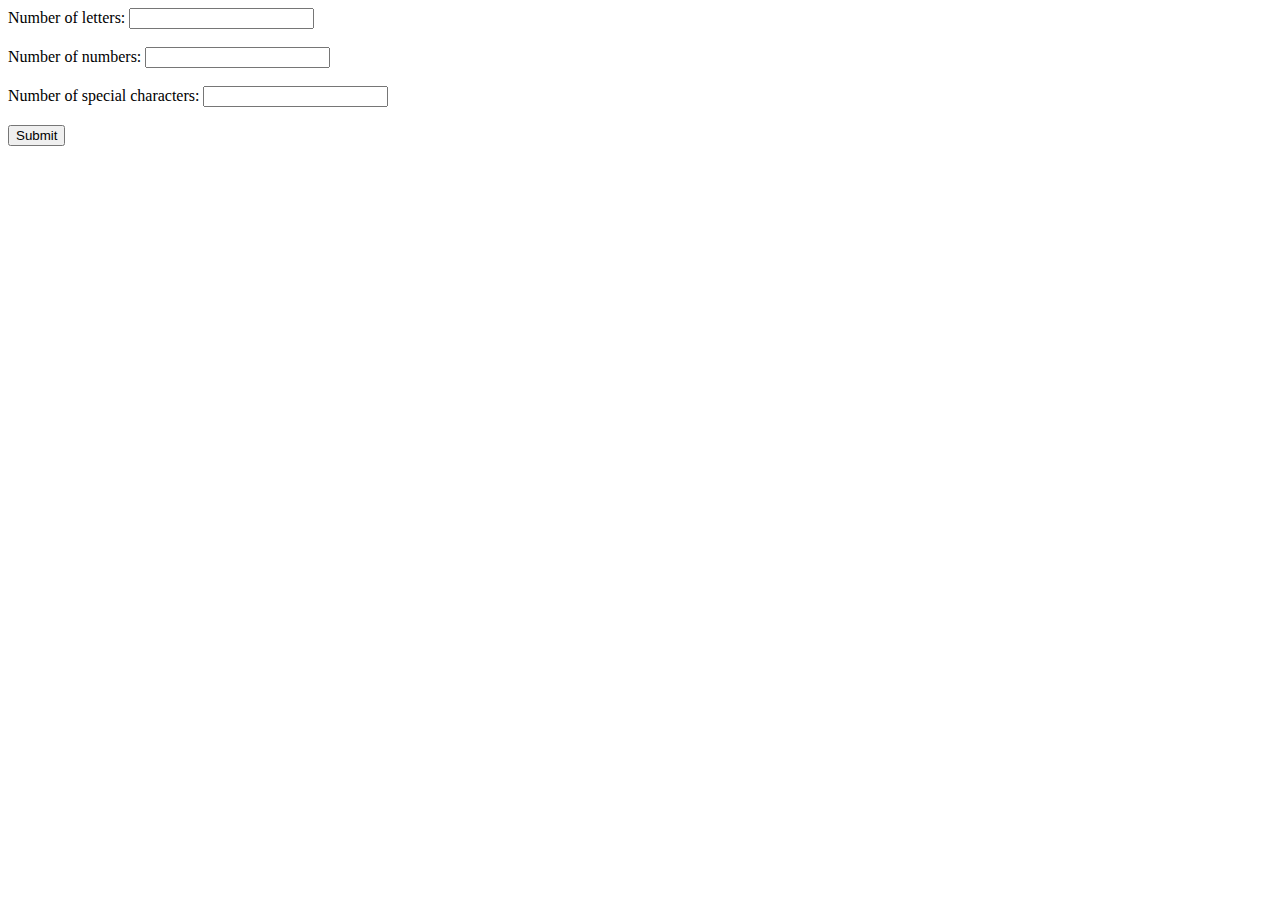
==== index.html @ 3dfbfd1c "Added base files" ====
<!DOCTYPE html>
<html lang="en">
<head>
    <meta charset="UTF-8">
    <meta http-equiv="X-UA-Compatible" content="IE=edge">
    <meta name="viewport" content="width=device-width, initial-scale=1.0">
    <link rel="stylesheet" href="style.css">
    <title>Document</title>
</head>
<body>
    <form action="http://127.0.0.1:8000/items/?" method="get">
        <label for="nochar">Number of letters:</label>
        <input type="text" id="nochar" name="nochar"><br><br>
        <label for="nonum">Number of numbers:</label>
        <input type="text" id="nonum" name="nonum"><br><br>
        <label for="noscar">Number of special characters:</label>
        <input type="text" id="noscar" name="noscar"><br><br>
        <input type="submit" value="Submit">
      </form> 
</body>
</html>
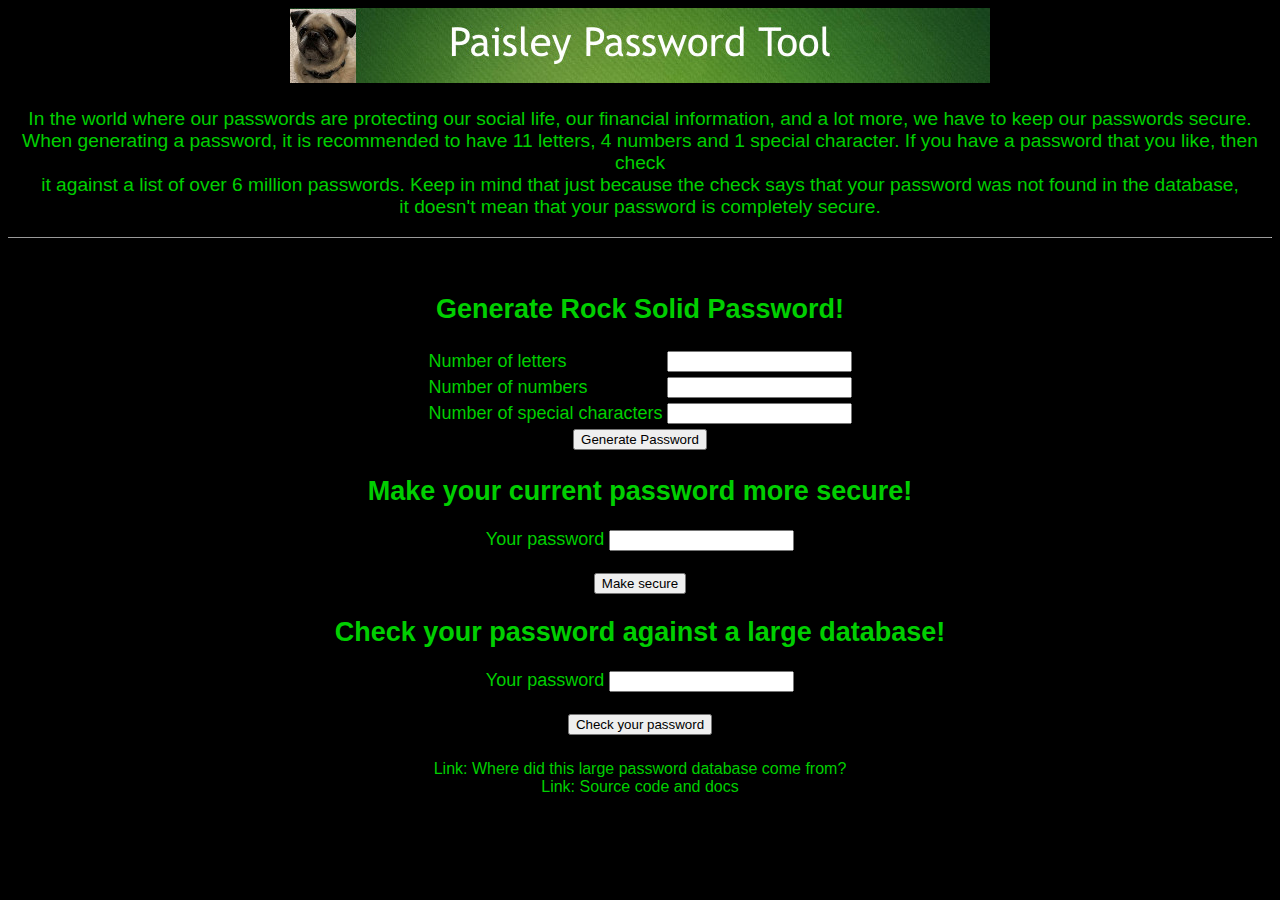
==== commit 62d1f3fd: "Merge pull request #6 from csleecsl/main" ====
--- a/index.html
+++ b/index.html
@@ -4,18 +4,70 @@
     <meta charset="UTF-8">
     <meta http-equiv="X-UA-Compatible" content="IE=edge">
     <meta name="viewport" content="width=device-width, initial-scale=1.0">
+    <link rel="shortcut icon" href="favicon.ico" type="image/x-icon">
+    <link rel="icon" href="favicon.ico" type="image/x-icon">
     <link rel="stylesheet" href="style.css">
-    <title>Document</title>
+    <title>Paisley Password Tool</title>
 </head>
 <body>
-    <form action="http://127.0.0.1:8000/items/?" method="get">
-        <label for="nochar">Number of letters:</label>
-        <input type="text" id="nochar" name="nochar"><br><br>
-        <label for="nonum">Number of numbers:</label>
-        <input type="text" id="nonum" name="nonum"><br><br>
-        <label for="noscar">Number of special characters:</label>
-        <input type="text" id="noscar" name="noscar"><br><br>
-        <input type="submit" value="Submit">
-      </form> 
+    <div class="head1">
+        <center>
+            <img src="banner.jpg" alt="Banner">
+        </center>
+    </div>
+    <div class="info">
+        <center>
+            <p style="text-align: center;">In the world where our passwords are protecting our social life, our financial information, and a lot more, we have to keep our passwords secure. <br> When generating a password, it is recommended to have 11 letters, 4 numbers and 1 special character. If you have a password that you like, then check <br>it against a list of over 6 million passwords. Keep in mind that just because the check says that your password was not found in the database, <br> it doesn't mean that your password is completely secure.</p>
+        </center>
+    </div>
+    <div class="hairline">
+        <hr size="1" style="color:#00cf00;">
+    </div>
+    <div class="password">
+        <center>
+            <h2>Generate Rock Solid Password!</h2>
+            <table>
+                <form action="http://localhost:8000/genpassword/?" method="get">
+                    <tr>
+                        <td><label for="nochar">Number of letters</label></td>
+                        <td><input type="text" id="nochar" name="nochar"></td>
+                    </tr>
+                    <tr>
+                        <td><label for="nonum">Number of numbers</label></td>
+                        <td><input type="text" id="nonum" name="nonum"></td>
+                    </tr>
+                    <tr>
+                        <td><label for="noscar">Number of special characters</label></td>
+                        <td><input type="text" id="noscar" name="noscar"></td>
+                    </tr>
+                    <tr>
+                        <td colspan=2 style="text-align: center;"><input type="submit" value="Generate Password"></td>
+                    </tr>
+                </form> 
+            </table>
+            <center>
+                <h2>Make your current password more secure!</h2>
+                    <form action="http://localhost:8000/make_secure/?">
+                        <label for="c_password">Your password</label>
+                        <input type="text" id="c_password" name="c_password"><br><br>
+                        <input type="submit" value="Make secure">
+                    </form>
+            </center>
+            <center>  
+                <h2>Check your password against a large database!</h2>  
+                <form action="http://localhost:8000/check_password/?" method="get">
+                    <label for="password">Your password</label>
+                    <input type="text" id="password" name="password"><br><br>
+                    <input type="submit" value="Check your password">
+                </form> 
+            </center>
+        </center>
+    </div>
+    <div class="dbOrigin">
+        <center>
+            <a style="color: rgb(0, 207, 0); text-decoration: none;" href="https://github.com/csleecsl/password-tool/blob/main/README.md#other-where-did-the-password-database-come-from">Link: Where did this large password database come from?</a><br>
+            <a style="color: rgb(0, 207, 0); text-decoration: none;" href="https://github.com/csleecsl/password-tool/">Link: Source code and docs</a>
+        </center>
+    </div>
 </body>
-</html>+</html>
--- a/style.css
+++ b/style.css
@@ -0,0 +1,35 @@
+body {
+    background-color: black;
+    font-family: 'Franklin Gothic Medium', 'Arial Narrow', Arial, sans-serif;
+    color: rgb(0, 207, 0);
+    text-decoration: none;
+}
+
+.info {
+    font-family: 'Franklin Gothic Medium', 'Arial Narrow', Arial, sans-serif;
+    font-size: larger;
+}
+
+.head1 {
+    font-size: 24px;
+}
+
+.ending_page {
+    padding-top: 15%;
+    font-size: 32px;
+}
+
+.dbOrigin {
+    padding-top: 2%;
+    color: rgb(0, 207, 0);
+}
+
+.password {
+    font-family: 'Franklin Gothic Medium', 'Arial Narrow', Arial, sans-serif;
+    font-size: large;
+    padding-top: 2%;
+}
+
+hr {
+    color: #00cf00;
+}
